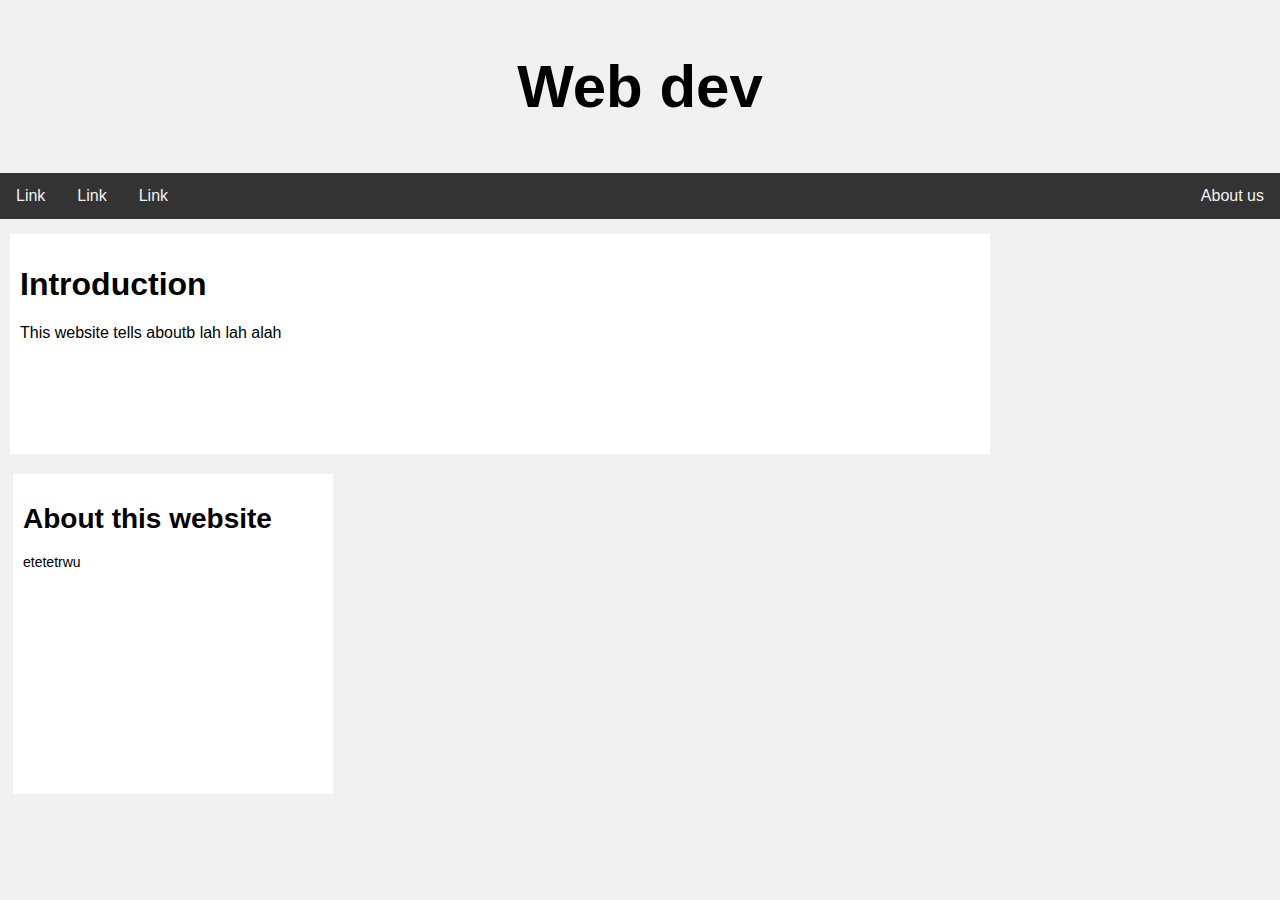
==== index.html @ 27df4f12 "Update index.html" ====
<!DOCTYPE html>
<html>
<head>
 <title>website ni winel</title>
 <link rel="stylesheet" type="text/css" href="style.css">
<link rel="icon" type="image/x-icon" href="images/favicon.ico">
<meta charset="utf-8">
<meta name="viewport" content="width=device-width, initial scale=1">
</head>

<body>
<div class="header">
<h1 align="center">Web dev</h1>
</div>

<div class="topnav">
<a href="#">Link</a>
<a href="#">Link</a>
<a href="#">Link</a>
<a href="#" style="float:right">About us</a>
</div>

<div class="row">
<div class="column left">
<h1>Introduction</h1>
<p>This website tells aboutb lah lah alah</p>
</div>
<div class="column right">
<h1>About this website</h1>
<p>etetetrwu</p>
</div>
</div>

</body>
</html>
---- style.css ----
body {
	background-color: #f1f1f1;
	margin: 0px;
	font-family: Arial;
}

.header {
	background-color: #f1f1f1;
	padding: 12px;
	font-size: 30px;
}
	
.topnav a:hover {
    background-color: white;
    color: black;
}	

.topnav {
	overflow: hidden; 
	background-color:#333;
}

.topnav a {
	float: left;
	display: block;
	color: #f2f2f2;
	text-align: center;
	padding: 14px 16px;
	text-decoration:none;
}

.column {
	float: left;
	padding: 10px;
	height: 300px;
	margin: 5px;
}
.left {
	width: 75%;
	height: 200px;
	background-color: white;
	margin-left: 10px;
	margin-top: 15px;
}
.right {
	background-color: white;
	width: 300px;
	margin-top: 15px;
	margin-left: 13px;
	font-size:14px
}
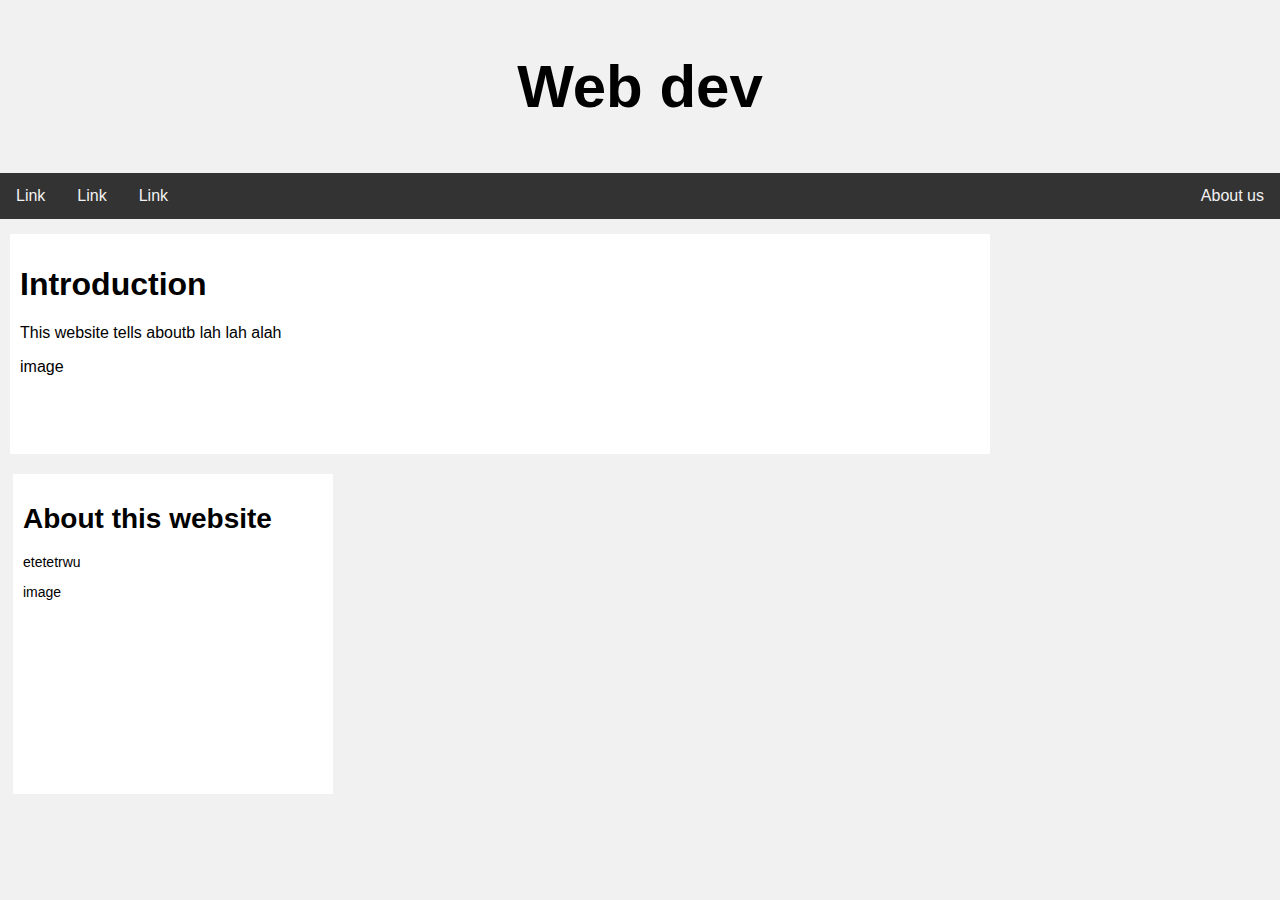
==== commit a0d1edbd: "Update index.html" ====
--- a/index.html
+++ b/index.html
@@ -1,7 +1,7 @@
 <!DOCTYPE html>
 <html>
 <head>
- <title>website ni winel</title>
+ <title>Win's website</title>
  <link rel="stylesheet" type="text/css" href="style.css">
 <link rel="icon" type="image/x-icon" href="images/favicon.ico">
 <meta charset="utf-8">
@@ -17,17 +17,19 @@
 <a href="#">Link</a>
 <a href="#">Link</a>
 <a href="#">Link</a>
-<a href="#" style="float:right">About us</a>
+<a href="https://www.youtube.com/watch?v=GFq6wH5JR2A" style="float:right">About us</a>
 </div>
 
 <div class="row">
 <div class="column left">
 <h1>Introduction</h1>
 <p>This website tells aboutb lah lah alah</p>
+ <div class="imgsub">image</div>
 </div>
 <div class="column right">
 <h1>About this website</h1>
 <p>etetetrwu</p>
+ <div class="imgsub">image</div>
 </div>
 </div>
 
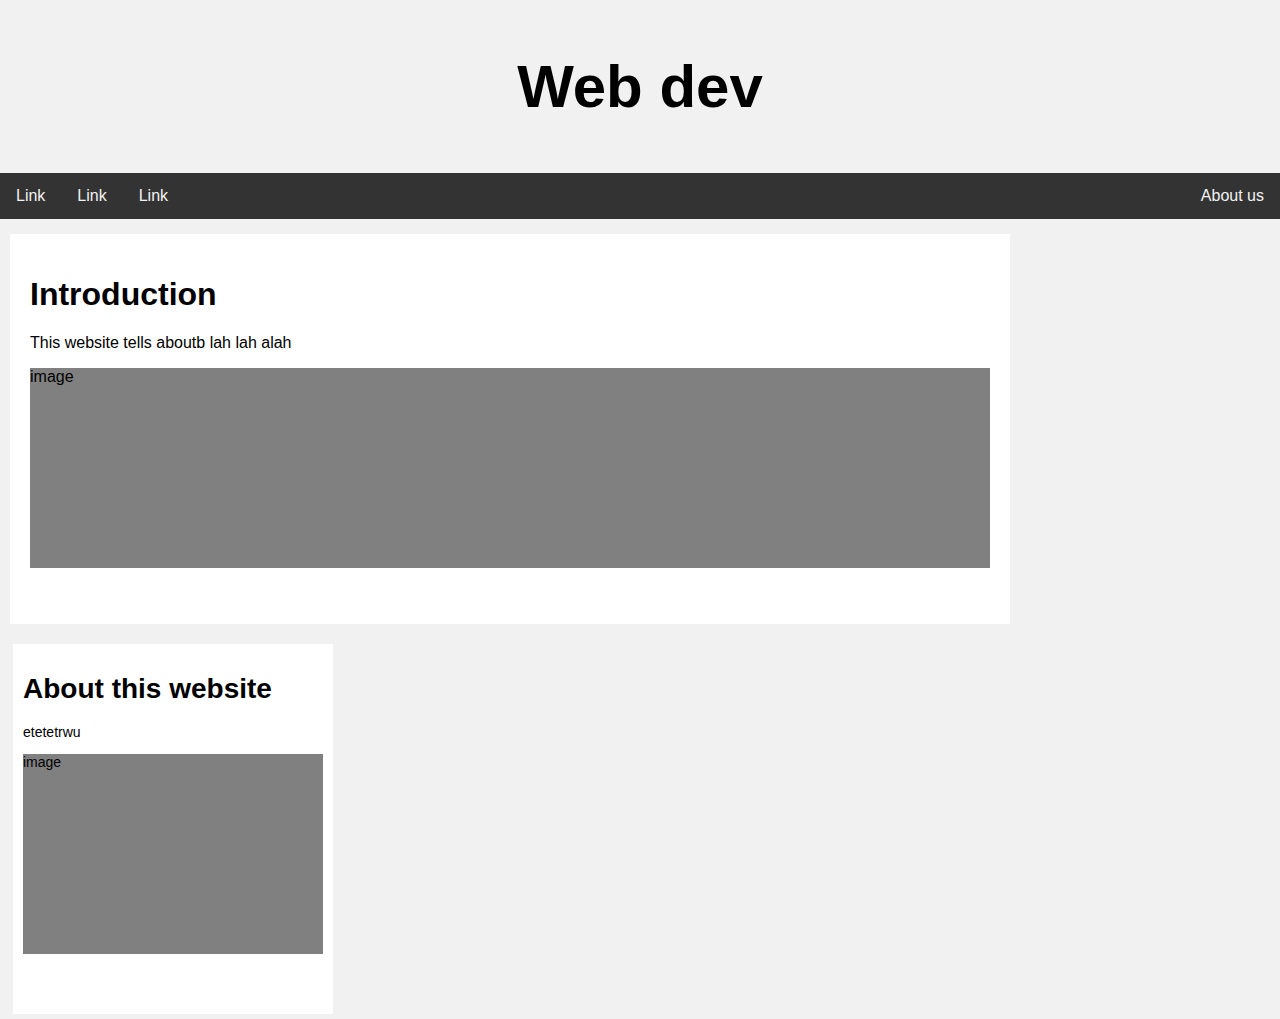
==== commit 35b524dc: "Update index.html" ====
--- a/index.html
+++ b/index.html
@@ -3,7 +3,7 @@
 <head>
  <title>Win's website</title>
  <link rel="stylesheet" type="text/css" href="style.css">
-<link rel="icon" type="image/x-icon" href="images/favicon.ico">
+<link rel="icon" type="image/x-icon" href="favicon.ico">
 <meta charset="utf-8">
 <meta name="viewport" content="width=device-width, initial scale=1">
 </head>
--- a/style.css
+++ b/style.css
@@ -34,22 +34,27 @@
 .column {
 	float: left;
 	padding: 10px;
-	height: 300px;
 	margin: 5px;
 }
 .left {
 	width: 75%;
-	height: 200px;
+	height: 350px;
 	background-color: white;
 	margin-left: 10px;
 	margin-top: 15px;
+	padding: 20px;
 }
 .right {
 	background-color: white;
 	width: 300px;
 	margin-top: 15px;
 	margin-left: 13px;
-	font-size:14px
+	font-size: 14px;
+	height: 350px;
+}
+.imgsub {
+	background-color: gray;
+	height: 200px;
 }
 	
 
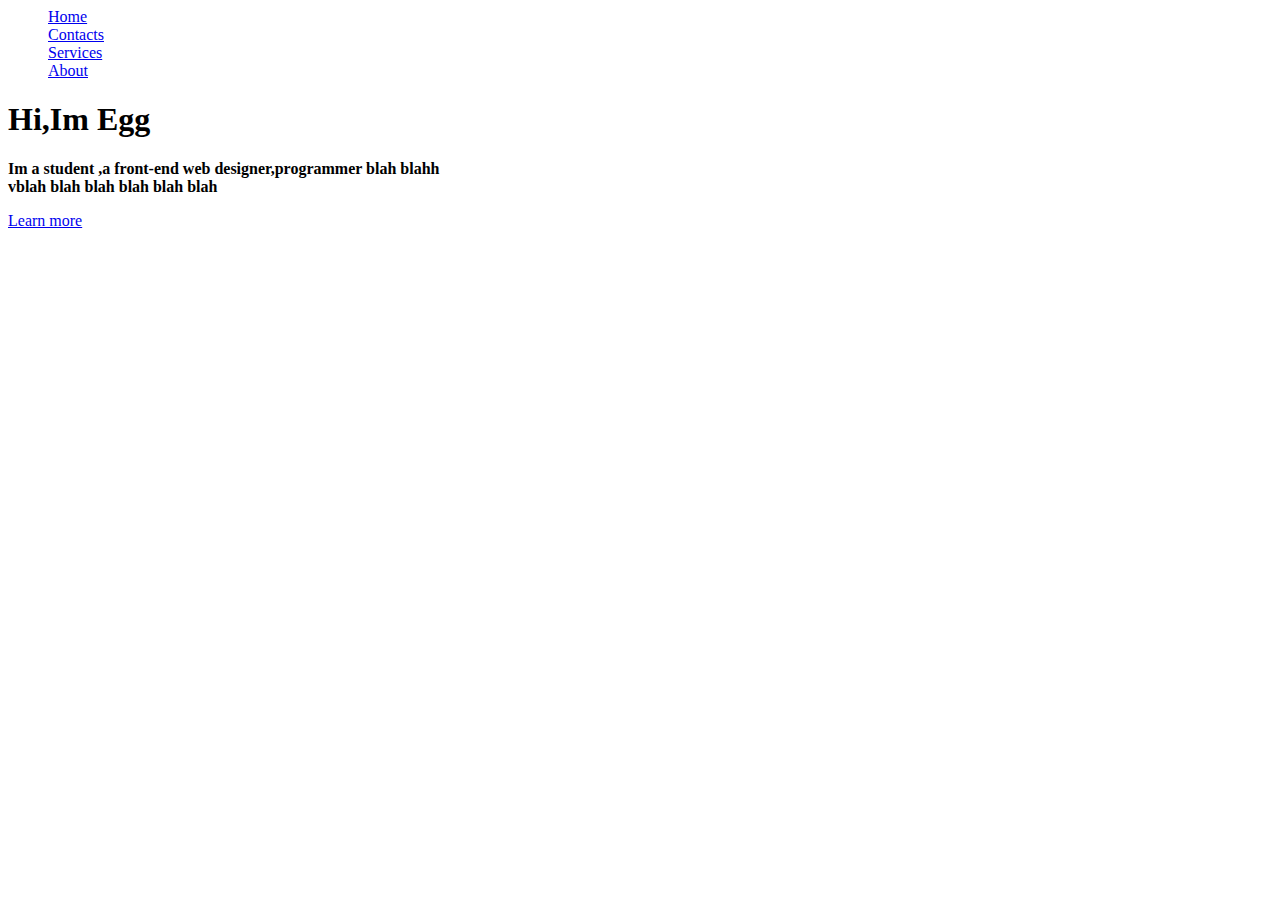
==== commit d65fc1cf: "Update index.html" ====
--- a/index.html
+++ b/index.html
@@ -1,37 +1,17 @@
-<!DOCTYPE html>
 <html>
 <head>
- <title>Win's website</title>
- <link rel="stylesheet" type="text/css" href="style.css">
-<link rel="icon" type="image/x-icon" href="favicon.ico">
-<meta charset="utf-8">
-<meta name="viewport" content="width=device-width, initial scale=1">
+<title>Plido</title>
+<link rel="stylesheet" href="script/style.css">
 </head>
-
 <body>
-<div class="header">
-<h1 align="center">Web dev</h1>
-</div>
-
-<div class="topnav">
-<a href="#">Link</a>
-<a href="#">Link</a>
-<a href="#">Link</a>
-<a href="https://www.youtube.com/watch?v=GFq6wH5JR2A" style="float:right">About us</a>
-</div>
-
-<div class="row">
-<div class="column left">
-<h1>Introduction</h1>
-<p>This website tells aboutb lah lah alah</p>
- <div class="imgsub">image</div>
-</div>
-<div class="column right">
-<h1>About this website</h1>
-<p>etetetrwu</p>
- <div class="imgsub">image</div>
-</div>
-</div>
-
+<ul type="none">
+<li> <a href="index.html" target="_self">Home</a> </li>
+<li> <a href="index2.html" target="_self">Contacts</a> </li>
+<li> <a href="index3.html" target="_self">Services</a> </li>
+<li> <a href="#" target="_self">About</a> </li>
+</ul>
+<h1>Hi,Im Egg</h1>
+<p><b>Im a student ,a front-end web designer,programmer blah blahh<br>vblah blah blah blah blah blah</b></p>
+<a href="index4.html" target="_self" id="lmore">Learn more</a>
 </body>
 </html>
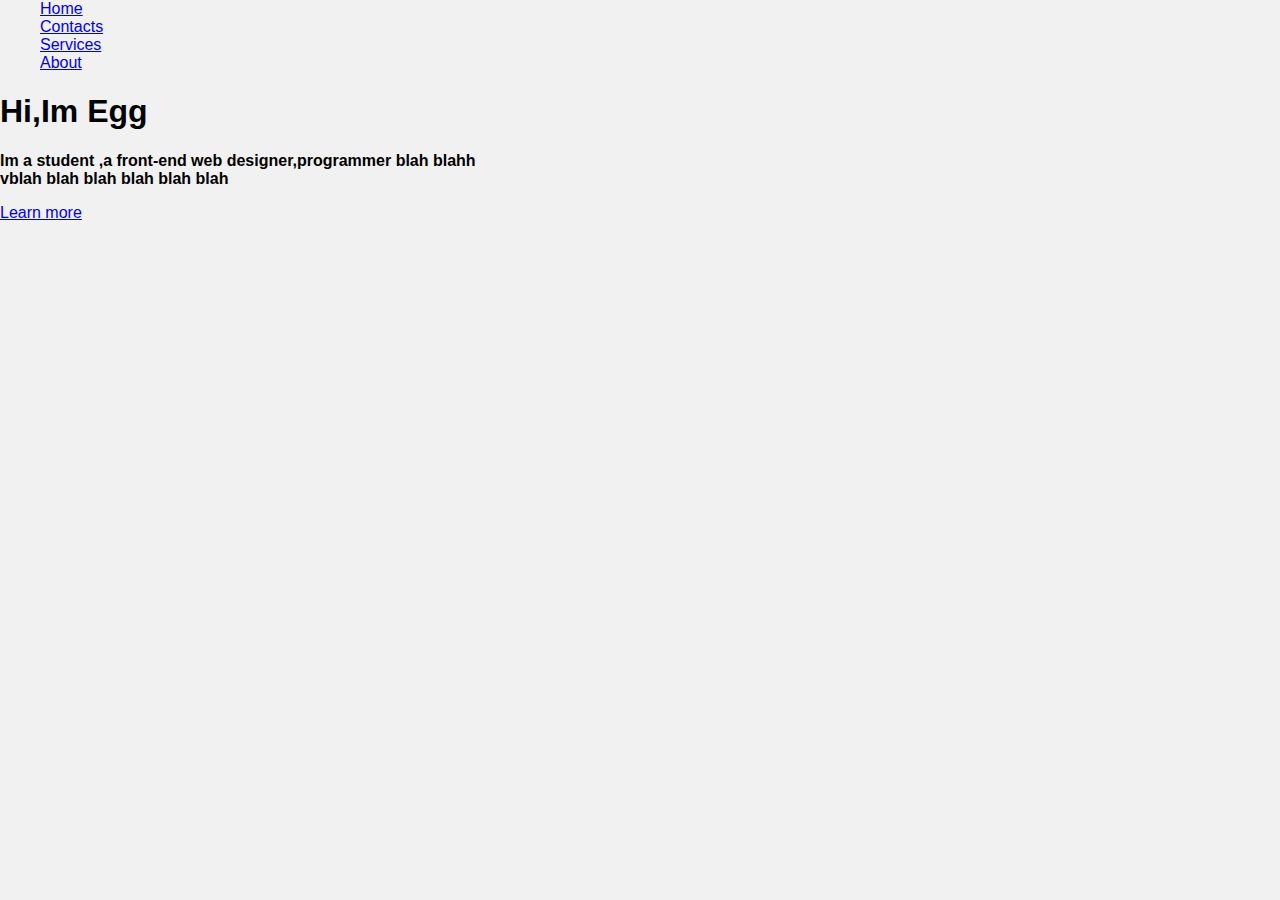
==== commit cb821f8f: "Update index.html" ====
--- a/index.html
+++ b/index.html
@@ -1,7 +1,8 @@
 <html>
 <head>
 <title>Plido</title>
-<link rel="stylesheet" href="script/style.css">
+<link rel="icon" type="image/x-icon" href="favicon.ico">
+<link rel="stylesheet" href="style.css">
 </head>
 <body>
 <ul type="none">
--- a/style.css
+++ b/style.css
@@ -0,0 +1,60 @@
+
+
+body {
+	background-color: #f1f1f1;
+	margin: 0px;
+	font-family: Arial;
+}
+
+.header {
+	background-color: #f1f1f1;
+	padding: 12px;
+	font-size: 30px;
+}
+	
+.topnav a:hover {
+    background-color: white;
+    color: black;
+}	
+
+.topnav {
+	overflow: hidden; 
+	background-color:#333;
+}
+
+.topnav a {
+	float: left;
+	display: block;
+	color: #f2f2f2;
+	text-align: center;
+	padding: 14px 16px;
+	text-decoration:none;
+}
+
+.column {
+	float: left;
+	padding: 10px;
+	margin: 5px;
+}
+.left {
+	width: 75%;
+	height: 350px;
+	background-color: white;
+	margin-left: 10px;
+	margin-top: 15px;
+	padding: 20px;
+}
+.right {
+	background-color: white;
+	width: 300px;
+	margin-top: 15px;
+	margin-left: 13px;
+	font-size: 14px;
+	height: 350px;
+}
+.imgsub {
+	background-color: gray;
+	height: 200px;
+}
+	
+
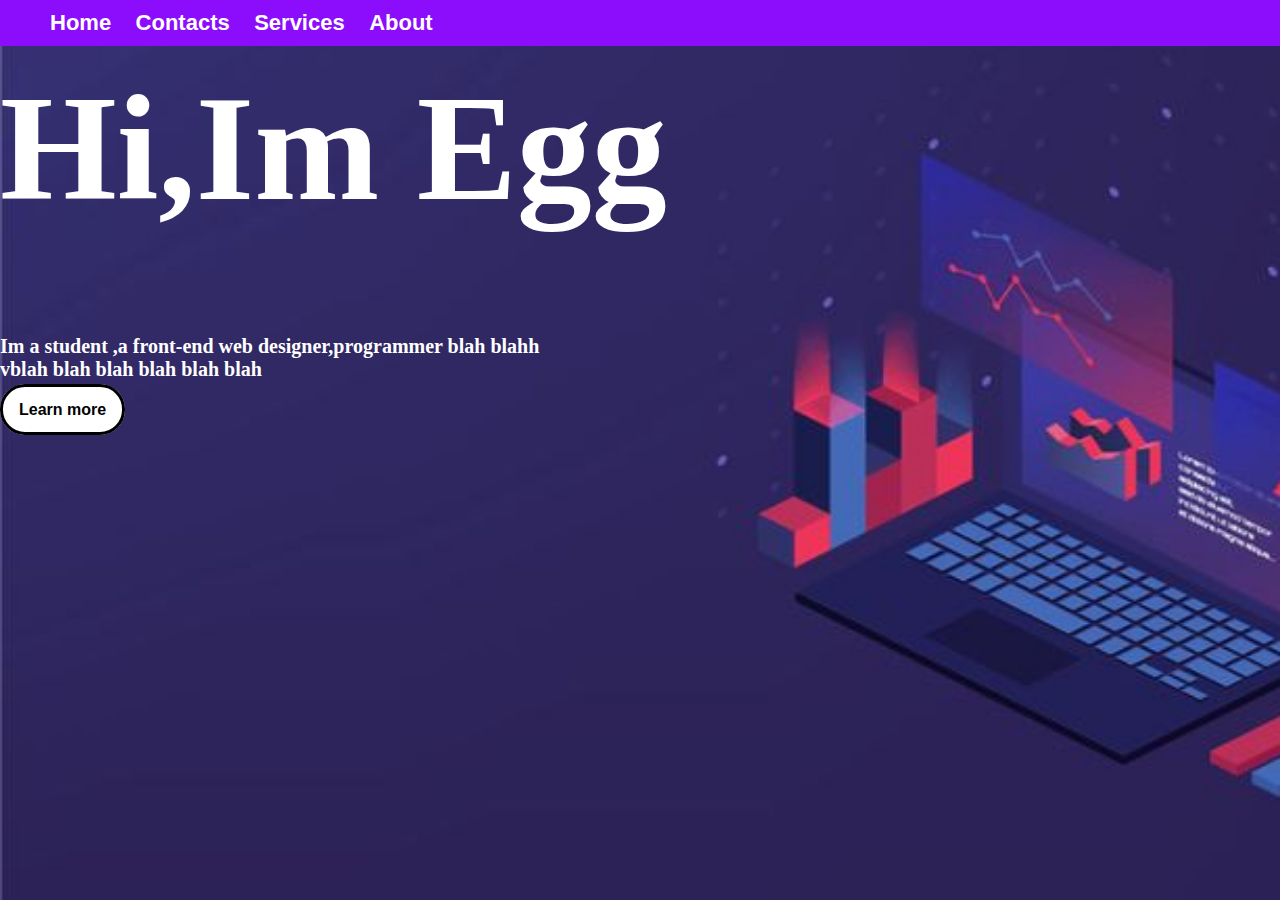
==== commit 0bdc0864: "Update index.html" ====
--- a/index.html
+++ b/index.html
@@ -1,6 +1,6 @@
 <html>
 <head>
-<title>Plido</title>
+<title>My cool website</title>
 <link rel="icon" type="image/x-icon" href="favicon.ico">
 <link rel="stylesheet" href="style.css">
 </head>
--- a/style.css
+++ b/style.css
@@ -1,60 +1,21 @@
 
+body {background: url(webbg.jpg);background-repeat:no-repeat;
+      background-size:cover;margin:0px;}
+	  
+li {Display:Inline-block;margin:10px;
+    font-size:22px;}  
+	
+a {text-decoration:none;color:white;}
 
-body {
-	background-color: #f1f1f1;
-	margin: 0px;
-	font-family: Arial;
-}
+ul {background-color:#8C0DFC;margin-top:0px;font-family:sans-serif;font-weight:bold;}
 
-.header {
-	background-color: #f1f1f1;
-	padding: 12px;
-	font-size: 30px;
-}
-	
-.topnav a:hover {
-    background-color: white;
-    color: black;
-}	
+h1 {font-size:150px;color:white;font-family:Algerian;margin-top:10px;}
 
-.topnav {
-	overflow: hidden; 
-	background-color:#333;
-}
+a:hover {color:#381054;}
 
-.topnav a {
-	float: left;
-	display: block;
-	color: #f2f2f2;
-	text-align: center;
-	padding: 14px 16px;
-	text-decoration:none;
-}
+p {color:white;font-size:20px;}
 
-.column {
-	float: left;
-	padding: 10px;
-	margin: 5px;
-}
-.left {
-	width: 75%;
-	height: 350px;
-	background-color: white;
-	margin-left: 10px;
-	margin-top: 15px;
-	padding: 20px;
-}
-.right {
-	background-color: white;
-	width: 300px;
-	margin-top: 15px;
-	margin-left: 13px;
-	font-size: 14px;
-	height: 350px;
-}
-.imgsub {
-	background-color: gray;
-	height: 200px;
-}
-	
-
+#lmore {color:black;background-color:white;padding:14px 16px;font-family:sans-serif;border:solid black;
+        font-weight:bold;border-radius:25px;}
+		
+#lmore:hover {background-color:#381054;}
